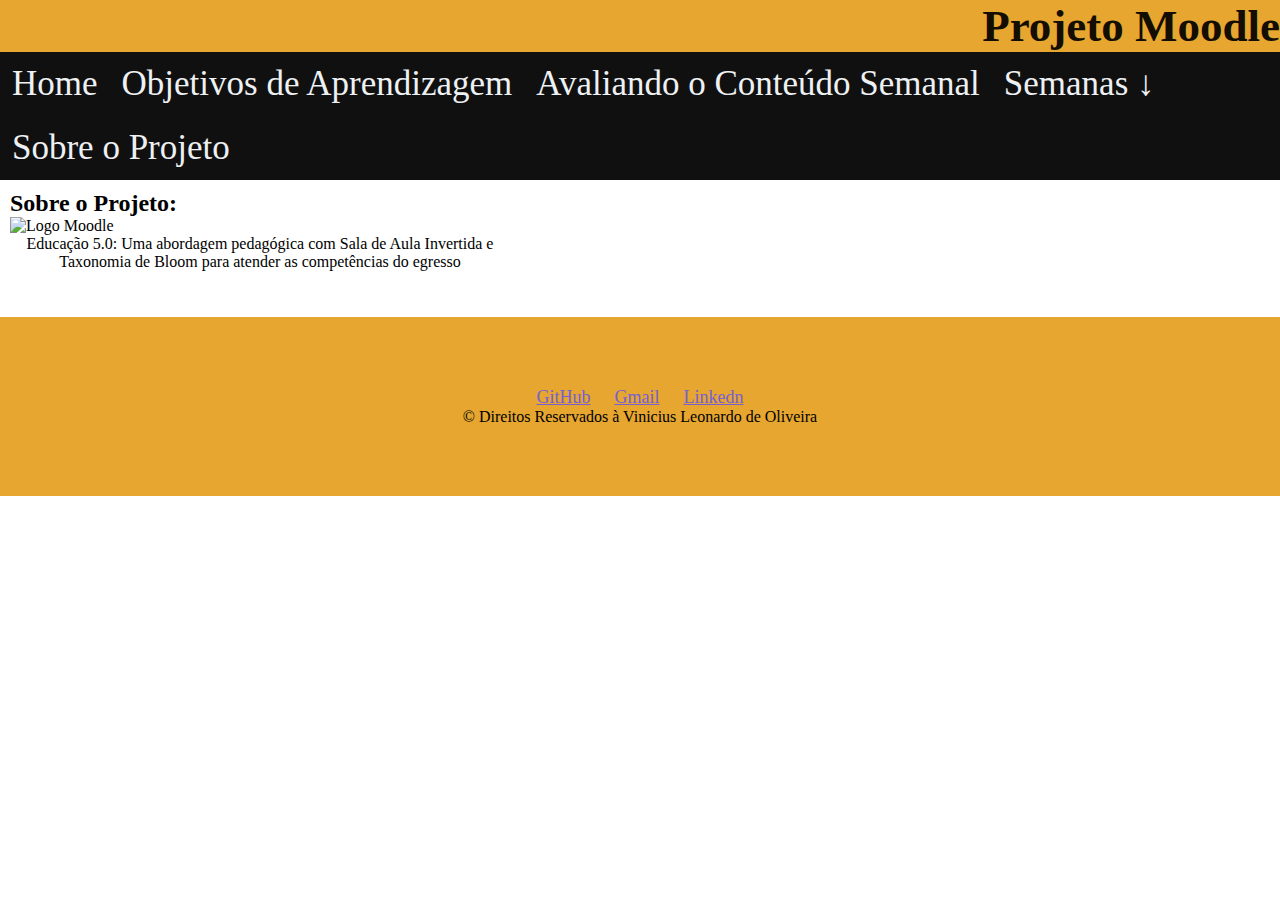
==== principal.html @ 9b99bc11 "5" ====
<!DOCTYPE html>
<html lang="en">
<head>
    <meta charset="UTF-8">
    <meta name="viewport" content="width=device-width, initial-scale=1.0">
    <link rel="stylesheet" href="principal.css">
    <script src="https://kit.fontawesome.com/e4955ac9f4.js" crossorigin="anonymous"></script>
    <title>Páginal Principal</title>
</head>
<body>
    <header style="background-color: rgb(230, 166, 48);">
        <h1>Projeto Moodle</h1>
    <nav class="navbar">
        <ul>
            <li><a href="">Home</a></li>
            <li><a href="tabela.html">Objetivos de Aprendizagem</a></li>
            <li><a href="">Avaliando o Conteúdo Semanal</a></li>
            <li class="dropdow"><a href="">Semanas ↓</a>
                <div class="dropdow_menu">
                    <a href="tabela.html">Semana 1</a>
                    <a href="">Semana 2</a>
                    <a href="">Semana 3</a>
                    <a href="">Semana 4</a>  
                </div>
            </li>
            <li><a href="">Sobre o Projeto</a></li>
            </li>
        </ul>
    </nav>
</header>

    <main>
        <h2>Sobre o Projeto:</h2>
        <img class="imagem" src="https://play-lh.googleusercontent.com/WETi4kiHx6KfyGBDsZ1-jgPdAATt8n6Fq4tK05TOBe_z6NxsoWjrGkDyy8PIW29pvJw" alt="Logo Moodle">
        <p class="paragrafo"> Educação 5.0: Uma abordagem pedagógica com Sala de Aula Invertida e Taxonomia de Bloom para atender as competências do egresso</p>
    </main>
    <br>
    <br>
    <footer class="footer" style="background-color: rgb(230, 166, 48);">
        <a href="https://github.com/Leogrimes25"><i class="fa-brands fa-github"></i>GitHub</a>
        <a href="mailto:vleonardo203@gmail.com"><i class="fa-solid fa-envelope"></i>Gmail</a>
        <a href=https://www.linkedin.com/in/vinicius-leonardo-736359280><i class="fa-brands fa-linkedin"></i>Linkedn</a>
        <br>
        &copy; Direitos Reservados à Vinicius Leonardo de Oliveira 


    </footer>
</body>
</html>
---- principal.css ----
*{
    margin: 0;
}

h1{
    text-align: right;
    color: rgb(19, 13, 2);
    font-size: 45px;
   
}

h2{
    text-align: left;
}

body{
    margin: 0px;
}


.paragrafo{
    text-align: center;
}

.navbar ul{
    list-style-type: none;
    background-color: rgb(17, 16, 16);
    padding: 0px;
    margin: 0px;
    overflow: hidden;
}

.navbar a{
    color: rgb(238, 241, 243);
    text-decoration: none;
    padding: 12px;
    display: inline-block;
    text-align: center;
    font-size: 35px;
}

.navbar a:hover{
    background-color: rgb(110, 106, 106);
}

.navbar li{
    float: left;
}


.dropdow_menu{
    position: absolute;
    display:none;
}

.dropdow_menu a{
    color:black;
    display: block;
    border: 1px solid black;
    

}

.dropdow:hover .dropdow_menu{
    display: block;
}

main {
    max-width: 500px; /* Ajuste conforme necessário */
    padding: 10px;
}

.imagem {
    max-width: 100%;
    margin-left: 0;
  
}


.footer{
    text-align: center;
    padding: 70px;
}

.footer a{
    margin: 0 10px;
    font-size: large;
    color: rgb(117, 96, 211);
}

.footer i {
    margin-bottom: 30px;
}
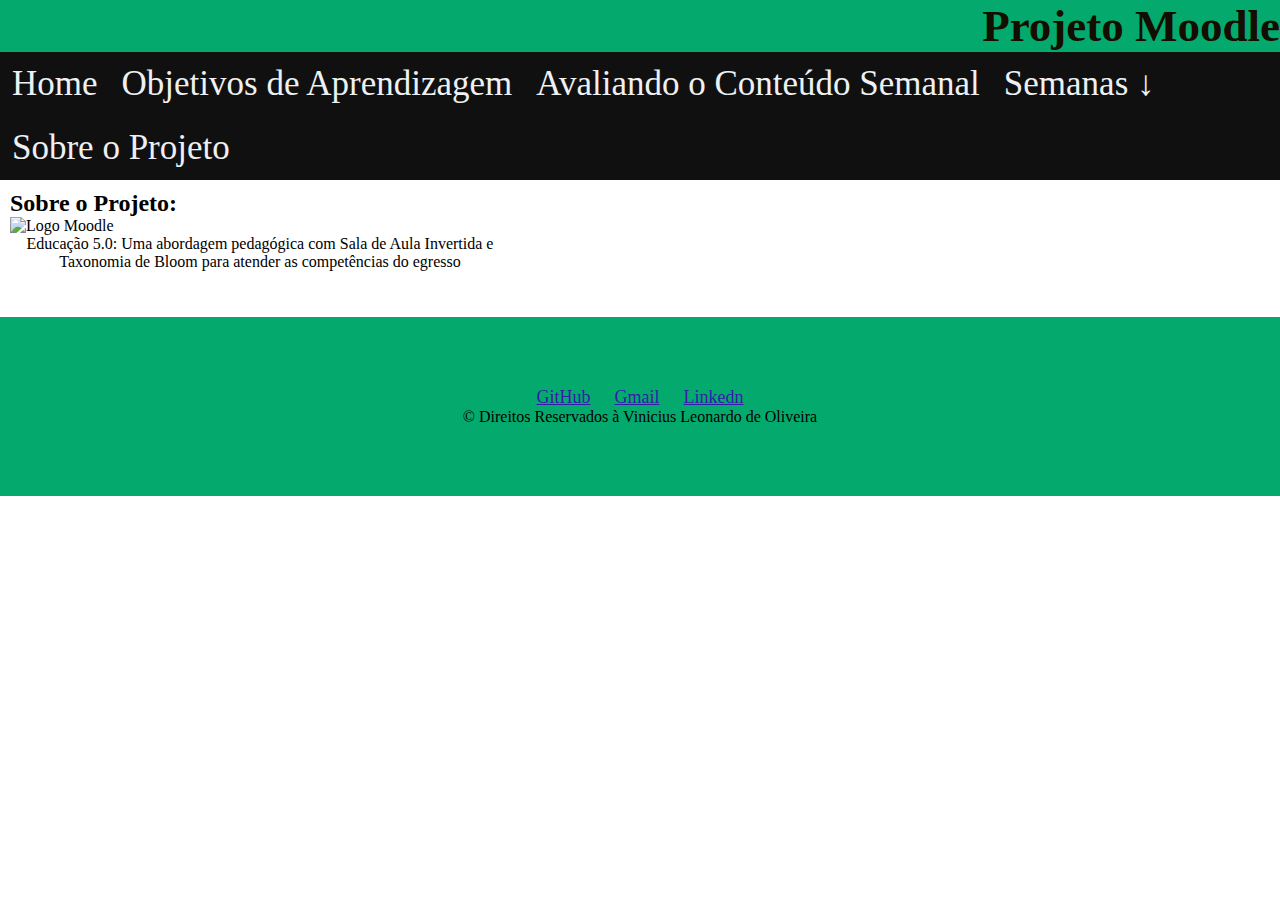
==== commit a0edac00: "8" ====
--- a/principal.html
+++ b/principal.html
@@ -8,7 +8,7 @@
     <title>Páginal Principal</title>
 </head>
 <body>
-    <header style="background-color: rgb(230, 166, 48);">
+    <header style="background-color: #04AA6D">
         <h1>Projeto Moodle</h1>
     <nav class="navbar">
         <ul>
@@ -36,7 +36,7 @@
     </main>
     <br>
     <br>
-    <footer class="footer" style="background-color: rgb(230, 166, 48);">
+    <footer class="footer" style="background-color: #04AA6D">
         <a href="https://github.com/Leogrimes25"><i class="fa-brands fa-github"></i>GitHub</a>
         <a href="mailto:vleonardo203@gmail.com"><i class="fa-solid fa-envelope"></i>Gmail</a>
         <a href=https://www.linkedin.com/in/vinicius-leonardo-736359280><i class="fa-brands fa-linkedin"></i>Linkedn</a>
--- a/principal.css
+++ b/principal.css
@@ -85,7 +85,7 @@
 .footer a{
     margin: 0 10px;
     font-size: large;
-    color: rgb(117, 96, 211);
+    color: rgb(52, 26, 170);
 }
 
 .footer i {
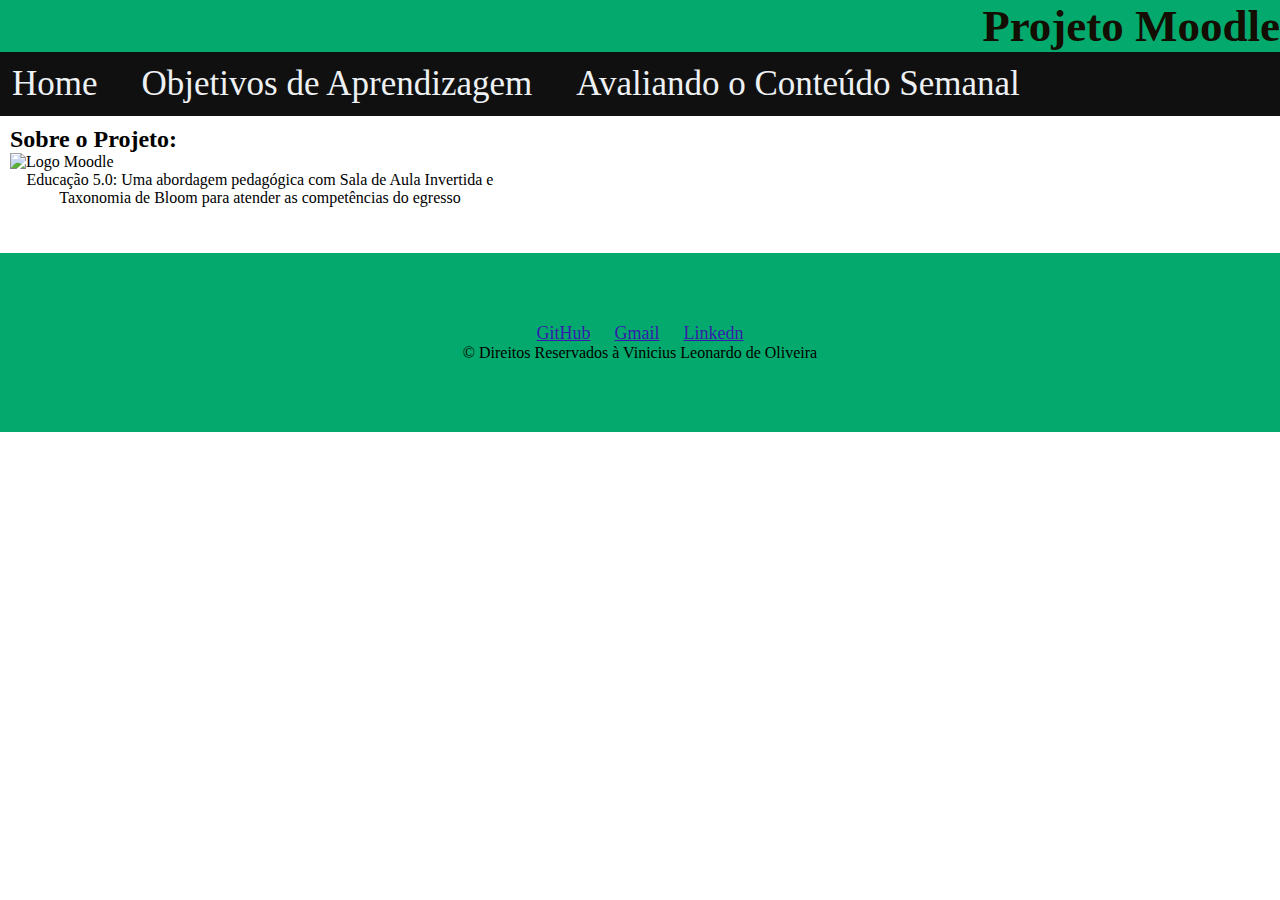
==== commit 1f1751b2: "9" ====
--- a/principal.html
+++ b/principal.html
@@ -12,19 +12,9 @@
         <h1>Projeto Moodle</h1>
     <nav class="navbar">
         <ul>
-            <li><a href="">Home</a></li>
+            <li><a href="principal.html">Home</a></li>
             <li><a href="tabela.html">Objetivos de Aprendizagem</a></li>
             <li><a href="">Avaliando o Conteúdo Semanal</a></li>
-            <li class="dropdow"><a href="">Semanas ↓</a>
-                <div class="dropdow_menu">
-                    <a href="tabela.html">Semana 1</a>
-                    <a href="">Semana 2</a>
-                    <a href="">Semana 3</a>
-                    <a href="">Semana 4</a>  
-                </div>
-            </li>
-            <li><a href="">Sobre o Projeto</a></li>
-            </li>
         </ul>
     </nav>
 </header>
--- a/principal.css
+++ b/principal.css
@@ -37,6 +37,7 @@
     display: inline-block;
     text-align: center;
     font-size: 35px;
+    margin-right: 20px;
 }
 
 .navbar a:hover{
@@ -47,26 +48,8 @@
     float: left;
 }
 
-
-.dropdow_menu{
-    position: absolute;
-    display:none;
-}
-
-.dropdow_menu a{
-    color:black;
-    display: block;
-    border: 1px solid black;
-    
-
-}
-
-.dropdow:hover .dropdow_menu{
-    display: block;
-}
-
 main {
-    max-width: 500px; /* Ajuste conforme necessário */
+    max-width: 500px; 
     padding: 10px;
 }
 
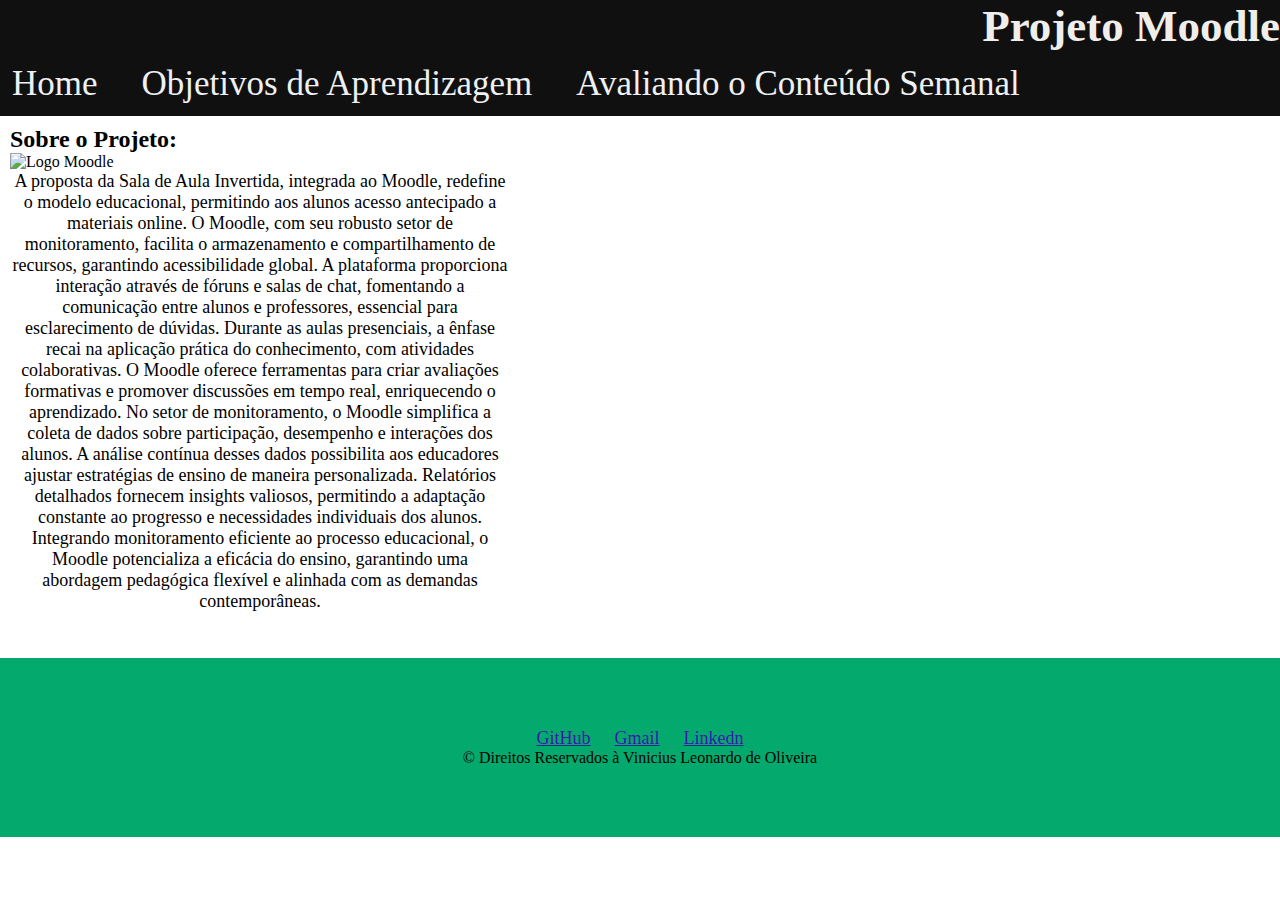
==== commit 2696e9a8: "10" ====
--- a/principal.html
+++ b/principal.html
@@ -8,7 +8,7 @@
     <title>Páginal Principal</title>
 </head>
 <body>
-    <header style="background-color: #04AA6D">
+    <header style="background-color:  rgb(17, 16, 16)">
         <h1>Projeto Moodle</h1>
     <nav class="navbar">
         <ul>
@@ -22,7 +22,9 @@
     <main>
         <h2>Sobre o Projeto:</h2>
         <img class="imagem" src="https://play-lh.googleusercontent.com/WETi4kiHx6KfyGBDsZ1-jgPdAATt8n6Fq4tK05TOBe_z6NxsoWjrGkDyy8PIW29pvJw" alt="Logo Moodle">
-        <p class="paragrafo"> Educação 5.0: Uma abordagem pedagógica com Sala de Aula Invertida e Taxonomia de Bloom para atender as competências do egresso</p>
+        <p>A proposta da Sala de Aula Invertida, integrada ao Moodle, redefine o modelo educacional, permitindo aos alunos acesso antecipado a materiais online. O Moodle, com seu robusto setor de monitoramento, facilita o armazenamento e compartilhamento de recursos, garantindo acessibilidade global. A plataforma proporciona interação através de fóruns e salas de chat, fomentando a comunicação entre alunos e professores, essencial para esclarecimento de dúvidas. Durante as aulas presenciais, a ênfase recai na aplicação prática do conhecimento, com atividades colaborativas. O Moodle oferece ferramentas para criar avaliações formativas e promover discussões em tempo real, enriquecendo o aprendizado.
+         No setor de monitoramento, o Moodle simplifica a coleta de dados sobre participação, desempenho e interações dos alunos. A análise contínua desses dados possibilita aos educadores ajustar estratégias de ensino de maneira personalizada. Relatórios detalhados fornecem insights valiosos, permitindo a adaptação constante ao progresso e necessidades individuais dos alunos. Integrando monitoramento eficiente ao processo educacional, o Moodle potencializa a eficácia do ensino, garantindo uma abordagem pedagógica flexível e alinhada com as demandas contemporâneas.
+        </p>
     </main>
     <br>
     <br>
--- a/principal.css
+++ b/principal.css
@@ -4,7 +4,7 @@
 
 h1{
     text-align: right;
-    color: rgb(19, 13, 2);
+    color: rgb(240, 238, 235);
     font-size: 45px;
    
 }
@@ -17,9 +17,10 @@
     margin: 0px;
 }
 
-
-.paragrafo{
+main p{
     text-align: center;
+    font-size: large;
+    justify-content: center;
 }
 
 .navbar ul{
@@ -41,7 +42,7 @@
 }
 
 .navbar a:hover{
-    background-color: rgb(110, 106, 106);
+    background-color: rgb(95, 92, 92);
 }
 
 .navbar li{
